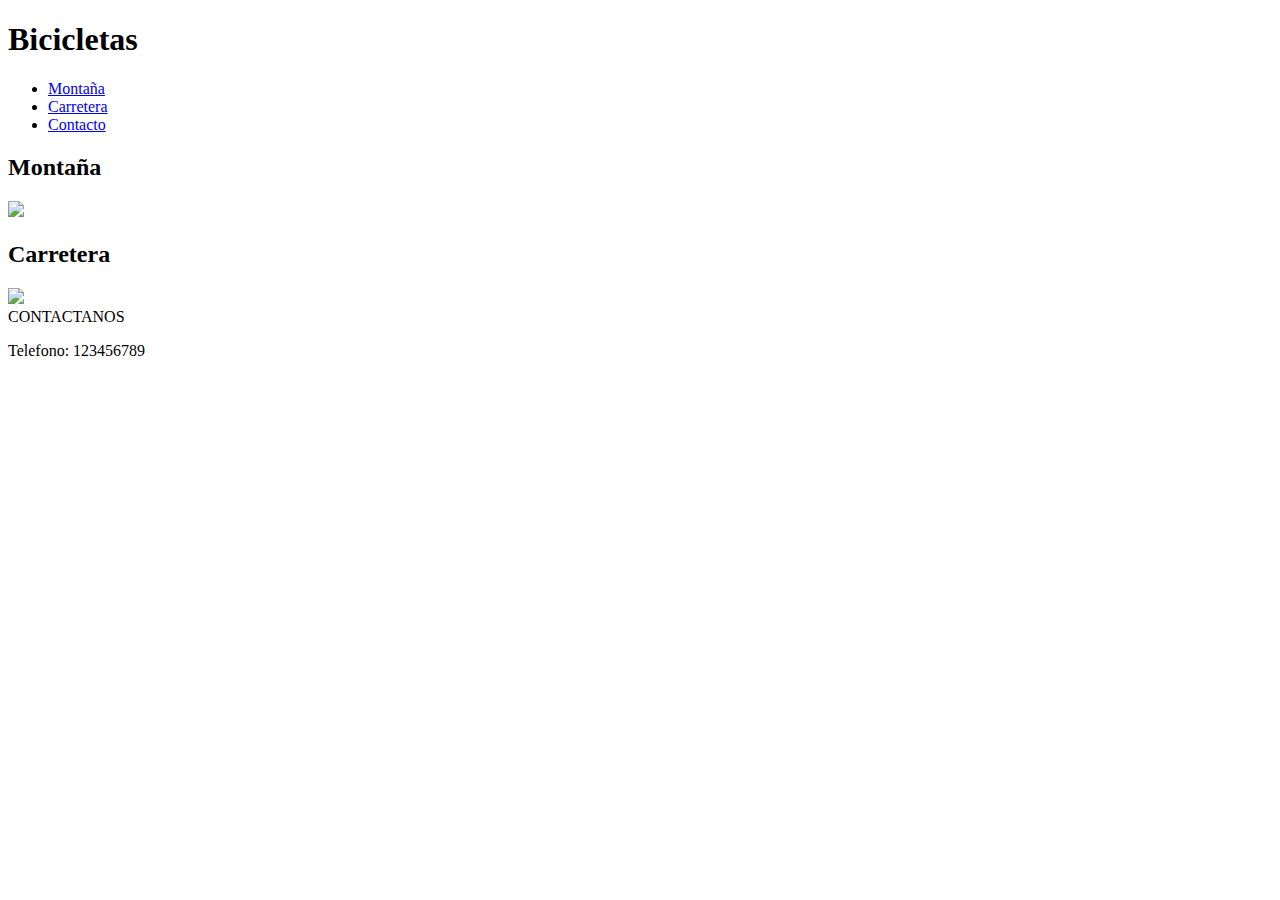
==== index.html @ 3b505ff8 "Commit inicial" ====
<!DOCTYPE html>
<html lang="en">
<head>
    <meta charset="UTF-8">
    <title>Bicicletas</title>
    <link rel="stylesheet" href="index.css">
</head>
<body>

 <header>
    <h1>Bicicletas</h1>
     <nav>
         <ul>
             <li><a href="montanya.html">Montaña</a></li>
             <li><a href="carretera.html">Carretera</a></li>
             <li><a href="contacto.html">Contacto</a></li>
         </ul>
     </nav>
 </header>
 <section>
     <div class="container">
         <h2>Montaña</h2>
         <a>
             <img src="https://www.sportlife.es/uploads/s1/11/26/48/32/ejercicios-abdominales-imprescindibles-para-la-bici-de-montan-a.jpeg">
         </a>
     </div>
     <div class="container">
         <h2>Carretera</h2>
         <a>
             <img src="https://www.sportlife.es/uploads/s1/76/09/75/5/ciclista-gimnasio-controla-bici.jpeg">
         </a>
     </div>
 </section>

 <footer>
     <a>CONTACTANOS</a>
     <p>Telefono: 123456789</p>
 </footer>



</body>
</html>
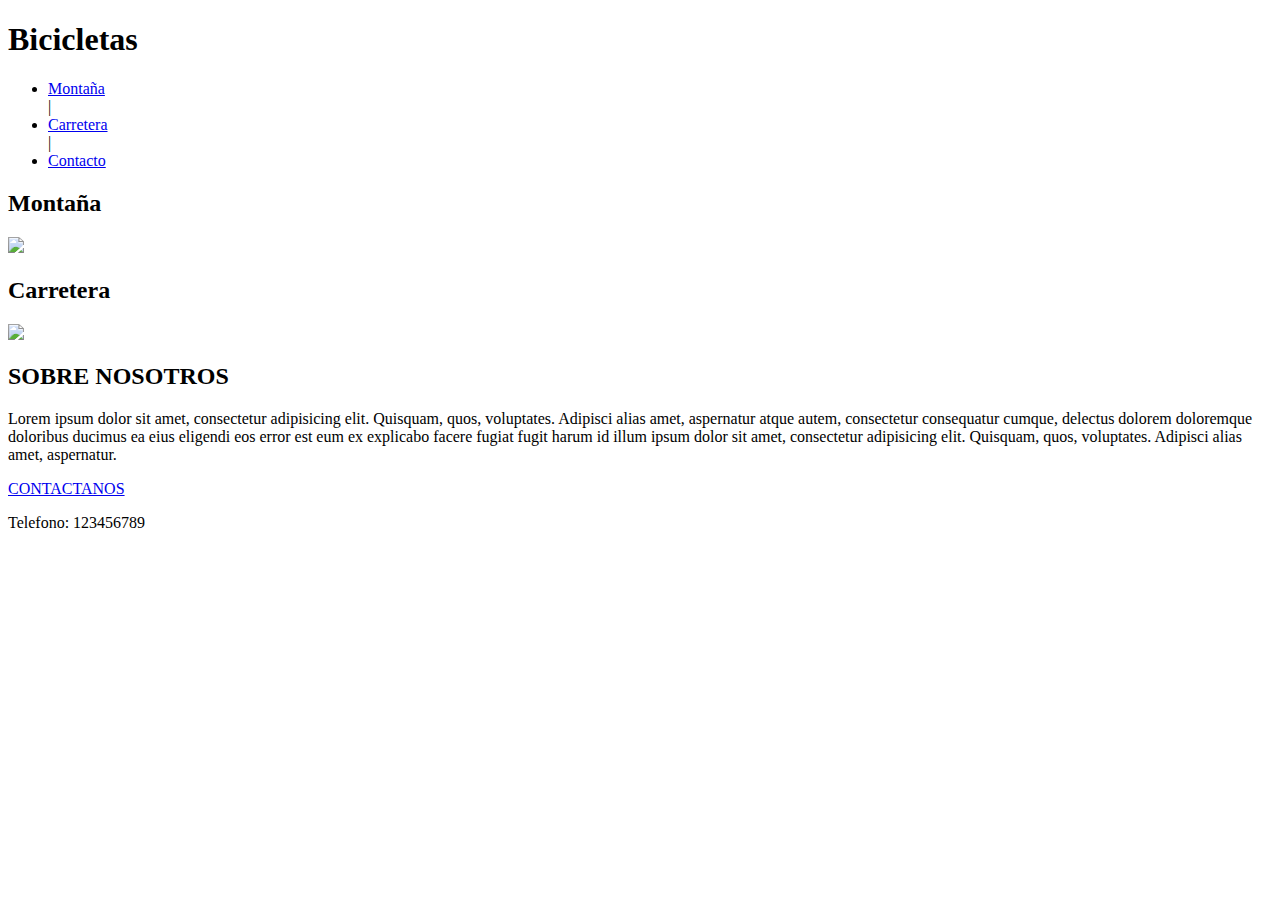
==== commit 1ee0d0fd: "Añadidos todos los css" ====
--- a/index.html
+++ b/index.html
@@ -12,28 +12,40 @@
      <nav>
          <ul>
              <li><a href="montanya.html">Montaña</a></li>
+             <span> | </span>
              <li><a href="carretera.html">Carretera</a></li>
+             <span> | </span>
              <li><a href="contacto.html">Contacto</a></li>
          </ul>
      </nav>
  </header>
- <section>
+ <section id="seccion1">
      <div class="container">
          <h2>Montaña</h2>
-         <a>
+         <a href="montanya.html">
              <img src="https://www.sportlife.es/uploads/s1/11/26/48/32/ejercicios-abdominales-imprescindibles-para-la-bici-de-montan-a.jpeg">
          </a>
      </div>
      <div class="container">
          <h2>Carretera</h2>
-         <a>
+         <a href="carretera.html">
              <img src="https://www.sportlife.es/uploads/s1/76/09/75/5/ciclista-gimnasio-controla-bici.jpeg">
          </a>
      </div>
  </section>
+ <section id="seccion2">
+     <h2>SOBRE NOSOTROS</h2>
+     <p>
+         Lorem ipsum dolor sit amet, consectetur adipisicing elit. Quisquam, quos, voluptates.
+         Adipisci alias amet, aspernatur atque autem, consectetur consequatur cumque,
+         delectus dolorem doloremque doloribus ducimus ea eius eligendi eos error est
+         eum ex explicabo facere fugiat fugit harum id illum ipsum dolor sit amet, consectetur
+         adipisicing elit. Quisquam, quos, voluptates. Adipisci alias amet, aspernatur.
+     </p>
+ </section>
 
  <footer>
-     <a>CONTACTANOS</a>
+     <a href="contacto.html">CONTACTANOS</a>
      <p>Telefono: 123456789</p>
  </footer>
 
